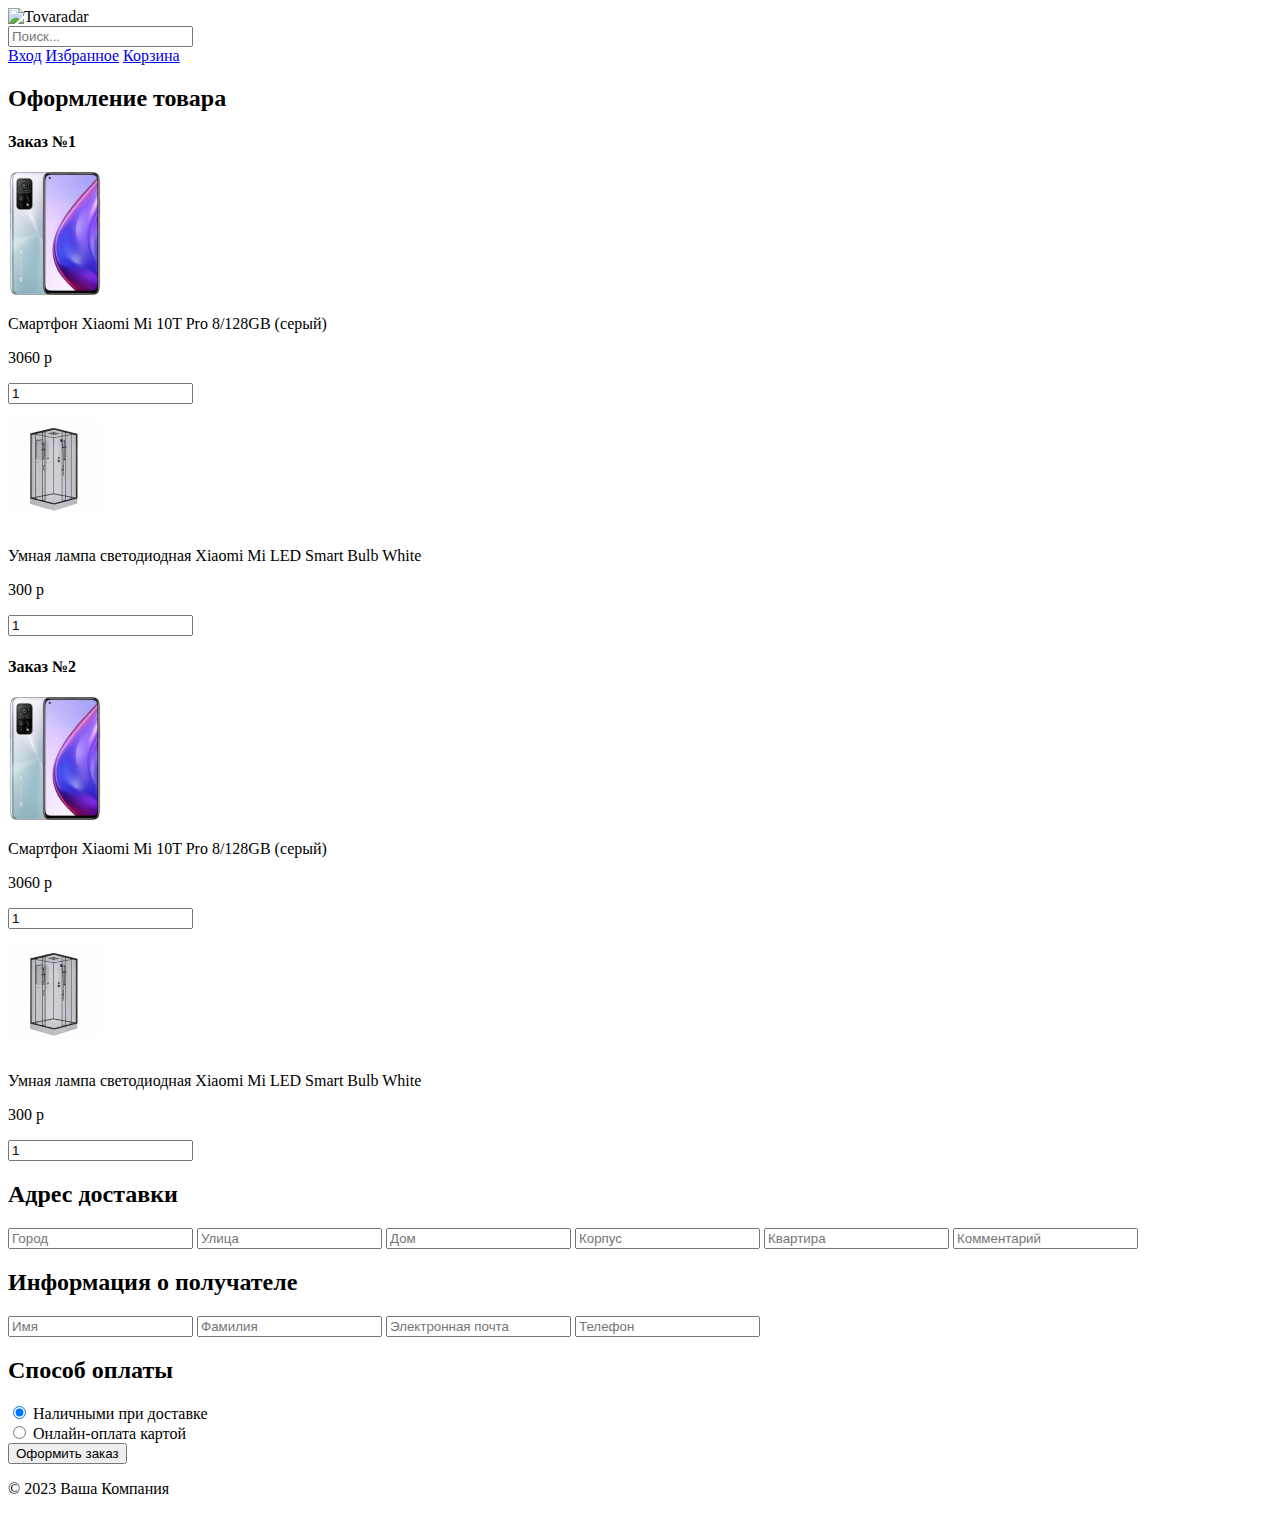
==== pages/basket.html @ 9b43736a "chala ish" ====
<!DOCTYPE html>
<html lang="en">
  <head>
    <meta charset="UTF-8" />
    <meta name="viewport" content="width=device-width, initial-scale=1.0" />
    <title>TAVORADAR</title>
    <link rel="preconnect" href="https://fonts.googleapis.com" />
    <link rel="preconnect" href="https://fonts.gstatic.com" crossorigin />
    <link
      rel="stylesheet"
      href="https://cdnjs.cloudflare.com/ajax/libs/font-awesome/6.6.0/css/all.min.css"
      integrity="sha512-Kc323vGBEqzTmouAECnVceyQqyqdsSiqLQISBL29aUW4U/M7pSPA/gEUZQqv1cwx4OnYxTxve5UMg5GT6L4JJg=="
      crossorigin="anonymous"
      referrerpolicy="no-referrer"
    />
    <link
      href="https://fonts.googleapis.com/css2?family=Exo+2:ital,wght@0,100..900;1,100..900&family=IBM+Plex+Mono:ital,wght@0,100;0,200;0,300;0,400;0,500;0,600;0,700;1,100;1,200;1,300;1,400;1,500;1,600;1,700&family=Itim&family=Krub:ital,wght@0,200;0,300;0,400;0,500;0,600;0,700;1,200;1,300;1,400;1,500;1,600;1,700&family=Lato:ital,wght@0,100;0,300;0,400;0,700;0,900;1,100;1,300;1,400;1,700;1,900&family=League+Spartan:wght@100..900&family=Lora:ital,wght@0,400..700;1,400..700&family=Montserrat:ital,wght@0,100..900;1,100..900&family=Oswald:wght@200..700&family=Oxanium:wght@200..800&family=Poppins:ital,wght@0,100;0,200;0,300;0,400;0,500;0,600;0,700;0,800;0,900;1,100;1,200;1,300;1,400;1,500;1,600;1,700;1,800;1,900&family=Roboto:ital,wght@0,100;0,300;0,400;0,500;0,700;0,900;1,100;1,300;1,400;1,500;1,700;1,900&family=Rubik:ital,wght@0,300..900;1,300..900&family=Source+Serif+4:ital,opsz,wght@0,8..60,200..900;1,8..60,200..900&family=Syne:wght@400..800&display=swap"
      rel="stylesheet"
    />
    <link
      rel="shortcut icon"
      href="../assets/icons/logo.svg"
      type="image/x-icon"
    />
    <link
      href="https://cdn.jsdelivr.net/npm/bootstrap@5.0.2/dist/css/bootstrap.min.css"
      rel="stylesheet"
      integrity="sha384-EVSTQN3/azprG1Anm3QDgpJLIm9Nao0Yz1ztcQTwFspd3yD65VohhpuuCOmLASjC"
      crossorigin="anonymous"
    />
  </head>
  <body>
  
    <!-- Bu yerga siz korzina pageni yozishingiz kerak -->
    <header class="bg-light py-3">
      <div class="container d-flex justify-content-between align-items-center">
        <div class="logo">
          <img src="../assets/images/logo.svg" alt="Tovaradar" />
        </div>
        <div class="search-bar">
          <input type="text" class="form-control" placeholder="Поиск..." />
        </div>
        <div class="user-options d-flex align-items-center">
          <a href="#" class="mr-3">Вход</a>
          <a href="#" class="mr-3">Избранное</a>
          <a href="#" class="mr-3">Корзина</a>
        </div>
      </div>
    </header>
    <main class="container my-5">
      <h2>Оформление товара</h2>
      <div class="order mb-4">
        <h4>Заказ №1</h4>
        <div
          class="order-item d-flex justify-content-between align-items-center"
        >
          <div class="item-details d-flex">
            <img src="../assets/images/phone.png" alt="Xiaomi Mi 10T Pro" class="mr-3" />
            <div>
              <p>Смартфон Xiaomi Mi 10T Pro 8/128GB (серый)</p>
              <p>3060 р</p>
            </div>
          </div>
          <div class="item-quantity">
            <input type="number" class="form-control" value="1" />
          </div>
        </div>
        <div
          class="order-item d-flex justify-content-between align-items-center"
        >
          <div class="item-details d-flex">
            <img src="../assets/images/bulb.png" alt="Xiaomi Mi LED Smart Bulb" class="mr-3" />
            <div>
              <p>Умная лампа светодиодная Xiaomi Mi LED Smart Bulb White</p>
              <p>300 р</p>
            </div>
          </div>
          <div class="item-quantity">
            <input type="number" class="form-control" value="1" />
          </div>
        </div>
      </div>
      <div class="order mb-4">
        <h4>Заказ №2</h4>
        <div
          class="order-item d-flex justify-content-between align-items-center"
        >
          <div class="item-details d-flex">
            <img
              src="../assets/images/phone.png"
              alt="Xiaomi Mi 10T Pro"
              class="mr-3"
            />
            <div>
              <p>Смартфон Xiaomi Mi 10T Pro 8/128GB (серый)</p>
              <p>3060 р</p>
            </div>
          </div>
          <div class="item-quantity">
            <input type="number" class="form-control" value="1" />
          </div>
        </div>
        <div
          class="order-item d-flex justify-content-between align-items-center"
        >
          <div class="item-details d-flex">
            <img src="../assets/images/bulb.png" alt="Xiaomi Mi LED Smart Bulb" class="mr-3" />
            <div>
              <p>Умная лампа светодиодная Xiaomi Mi LED Smart Bulb White</p>
              <p>300 р</p>
            </div>
          </div>
          <div class="item-quantity">
            <input type="number" class="form-control" value="1" />
          </div>
        </div>
      </div>
      <div class="delivery-address mb-4">
        <h2>Адрес доставки</h2>
        <input type="text" class="form-control mb-2" placeholder="Город" />
        <input type="text" class="form-control mb-2" placeholder="Улица" />
        <input type="text" class="form-control mb-2" placeholder="Дом" />
        <input type="text" class="form-control mb-2" placeholder="Корпус" />
        <input type="text" class="form-control mb-2" placeholder="Квартира" />
        <input
          type="text"
          class="form-control mb-2"
          placeholder="Комментарий"
        />
      </div>
      <div class="recipient-info mb-4">
        <h2>Информация о получателе</h2>
        <input type="text" class="form-control mb-2" placeholder="Имя" />
        <input type="text" class="form-control mb-2" placeholder="Фамилия" />
        <input
          type="email"
          class="form-control mb-2"
          placeholder="Электронная почта"
        />
        <input type="tel" class="form-control mb-2" placeholder="Телефон" />
      </div>
      <div class="payment-method mb-4">
        <h2>Способ оплаты</h2>
        <div class="form-check">
          <input
            class="form-check-input"
            type="radio"
            name="paymentMethod"
            id="cash"
            value="cash"
            checked
          />
          <label class="form-check-label" for="cash">
            Наличными при доставке
          </label>
        </div>
        <div class="form-check">
          <input
            class="form-check-input"
            type="radio"
            name="paymentMethod"
            id="card"
            value="card"
          />
          <label class="form-check-label" for="card">
            Онлайн-оплата картой
          </label>
        </div>
      </div>
      <button class="btn btn-primary btn-block">Оформить заказ</button>
    </main>
    <footer class="bg-light py-3">
      <div class="container text-center">
        <p>© 2023 Ваша Компания</p>
      </div>
    </footer>
    <script src="https://code.jquery.com/jquery-3.5.1.slim.min.js"></script>
    <script src="https://cdn.jsdelivr.net/npm/@popperjs/core@2.5.3/dist/umd/popper.min.js"></script>
    <script src="https://stackpath.bootstrapcdn.com/bootstrap/4.5.2/js/bootstrap.min.js"></script>

    <!-- -=-=-=-=-=-=-=-=-=-=-=-=-=-=-=-=-=-=-=-=-=-=-=-=-=-=-=-=-=-==-=-=-=-=-=-=-=-=-=-=-=-=-=-=-=-=-=-=-=-=-=-=- -->
    <script
      src="https://cdn.jsdelivr.net/npm/bootstrap@5.0.2/dist/js/bootstrap.bundle.min.js"
      integrity="sha384-MrcW6ZMFYlzcLA8Nl+NtUVF0sA7MsXsP1UyJoMp4YLEuNSfAP+JcXn/tWtIaxVXM"
      crossorigin="anonymous"
    ></script>
  </body>
</html>
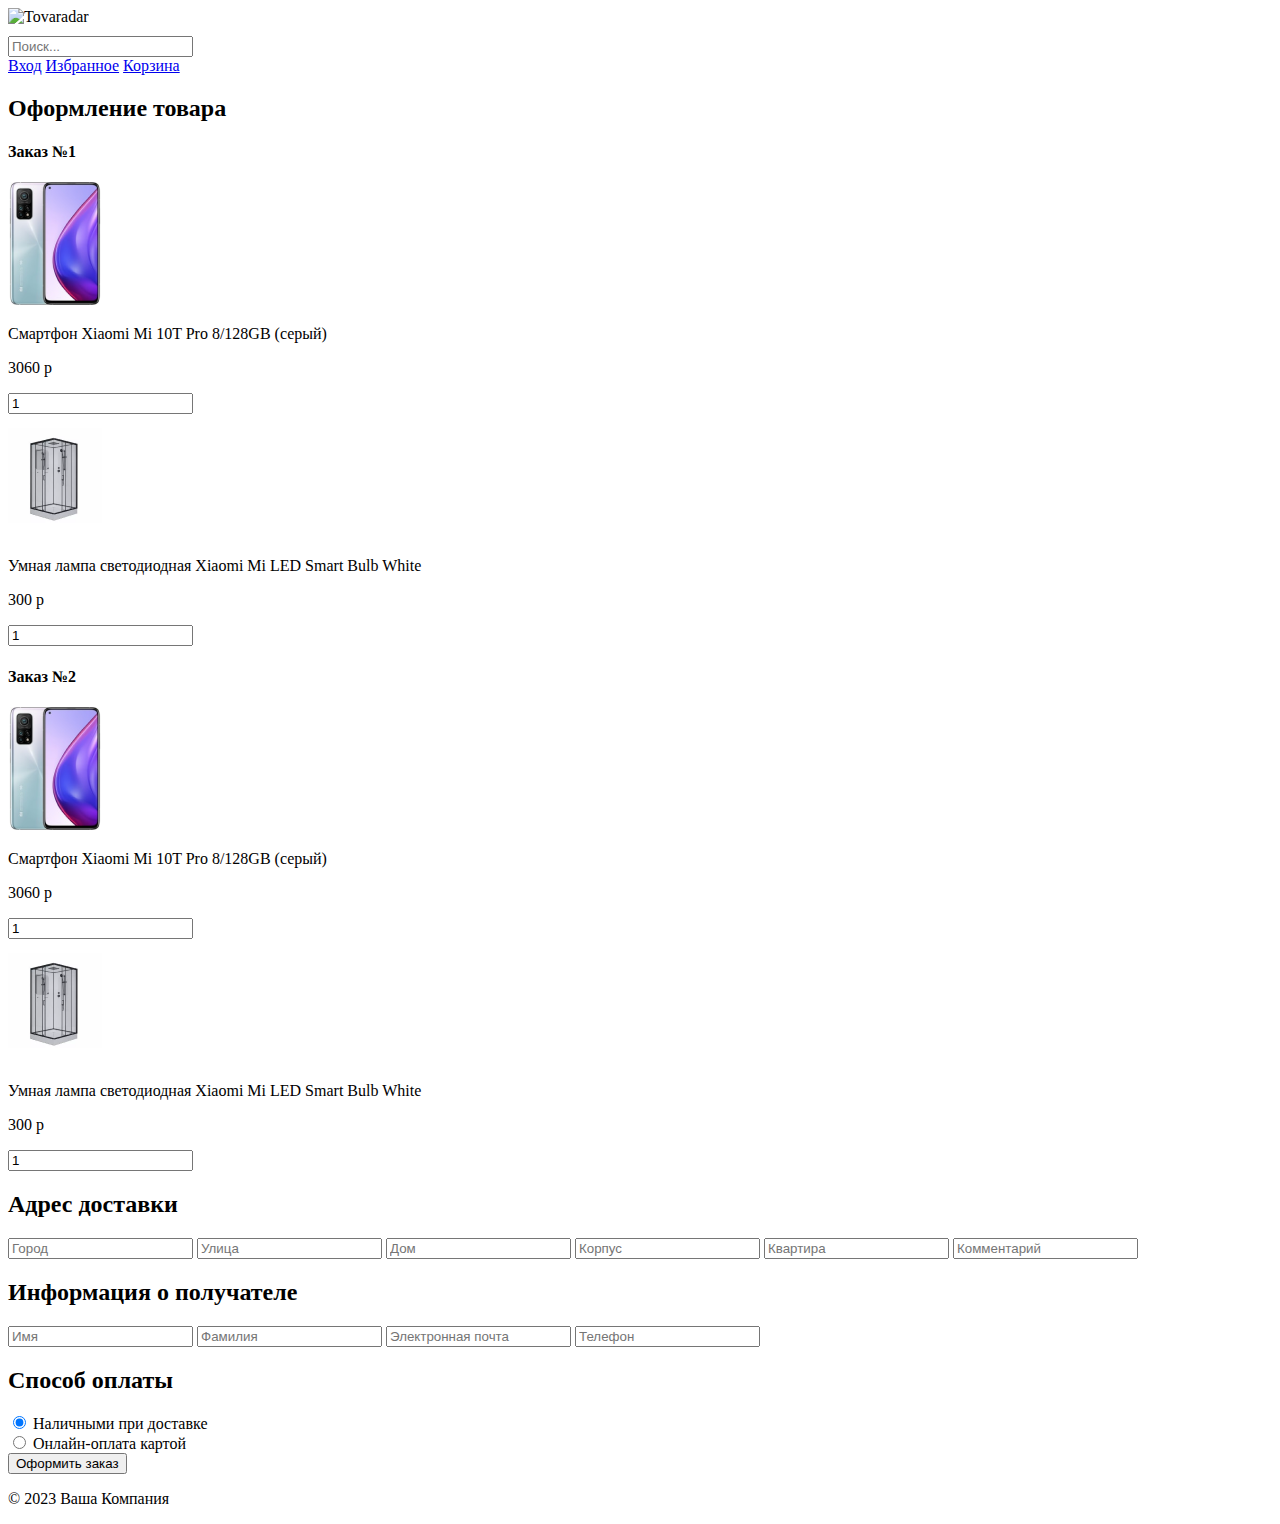
==== commit 8d73b907: "chala ish" ====
--- a/pages/basket.html
+++ b/pages/basket.html
@@ -30,6 +30,18 @@
     />
   </head>
   <body>
+    <style>
+      .search-bar{
+        margin-top: 10px;
+        margin: 0 auto;
+      }
+      .logo{
+        margin-bottom: 10px;
+      }
+      header{
+        margin: 0 auto;
+      }
+    </style>
   
     <!-- Bu yerga siz korzina pageni yozishingiz kerak -->
     <header class="bg-light py-3">
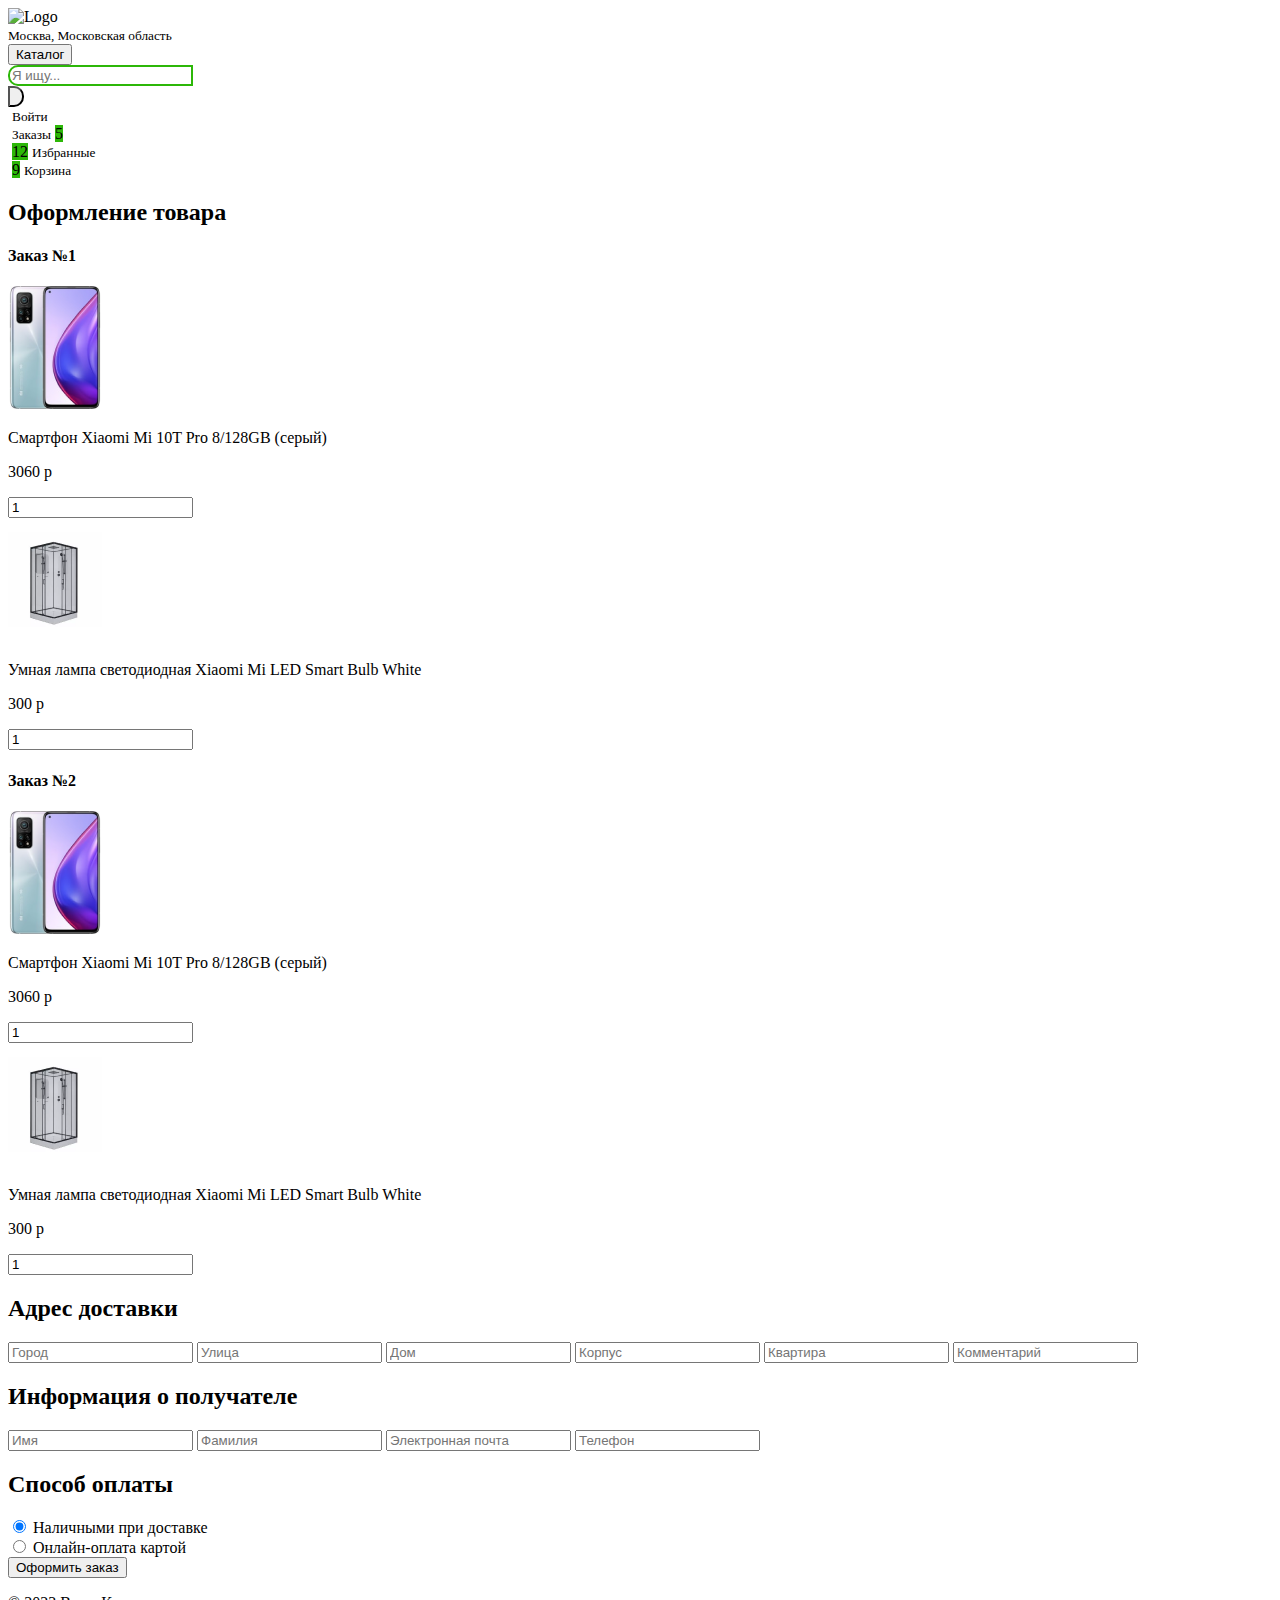
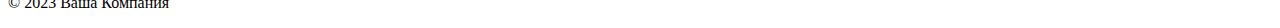
==== commit 95ea08a5: "Checking" ====
--- a/pages/basket.html
+++ b/pages/basket.html
@@ -4,6 +4,11 @@
     <meta charset="UTF-8" />
     <meta name="viewport" content="width=device-width, initial-scale=1.0" />
     <title>TAVORADAR</title>
+    <link
+      rel="shortcut icon"
+      href="./assets/icons/logoTitle.webp"
+      type="image/x-icon"
+    />
     <link rel="preconnect" href="https://fonts.googleapis.com" />
     <link rel="preconnect" href="https://fonts.gstatic.com" crossorigin />
     <link
@@ -13,49 +18,107 @@
       crossorigin="anonymous"
       referrerpolicy="no-referrer"
     />
+
     <link
       href="https://fonts.googleapis.com/css2?family=Exo+2:ital,wght@0,100..900;1,100..900&family=IBM+Plex+Mono:ital,wght@0,100;0,200;0,300;0,400;0,500;0,600;0,700;1,100;1,200;1,300;1,400;1,500;1,600;1,700&family=Itim&family=Krub:ital,wght@0,200;0,300;0,400;0,500;0,600;0,700;1,200;1,300;1,400;1,500;1,600;1,700&family=Lato:ital,wght@0,100;0,300;0,400;0,700;0,900;1,100;1,300;1,400;1,700;1,900&family=League+Spartan:wght@100..900&family=Lora:ital,wght@0,400..700;1,400..700&family=Montserrat:ital,wght@0,100..900;1,100..900&family=Oswald:wght@200..700&family=Oxanium:wght@200..800&family=Poppins:ital,wght@0,100;0,200;0,300;0,400;0,500;0,600;0,700;0,800;0,900;1,100;1,200;1,300;1,400;1,500;1,600;1,700;1,800;1,900&family=Roboto:ital,wght@0,100;0,300;0,400;0,500;0,700;0,900;1,100;1,300;1,400;1,500;1,700;1,900&family=Rubik:ital,wght@0,300..900;1,300..900&family=Source+Serif+4:ital,opsz,wght@0,8..60,200..900;1,8..60,200..900&family=Syne:wght@400..800&display=swap"
       rel="stylesheet"
     />
-    <link
-      rel="shortcut icon"
-      href="../assets/icons/logo.svg"
-      type="image/x-icon"
-    />
+
     <link
       href="https://cdn.jsdelivr.net/npm/bootstrap@5.0.2/dist/css/bootstrap.min.css"
       rel="stylesheet"
       integrity="sha384-EVSTQN3/azprG1Anm3QDgpJLIm9Nao0Yz1ztcQTwFspd3yD65VohhpuuCOmLASjC"
       crossorigin="anonymous"
     />
+    <link rel="stylesheet" href="./styles/basket.css" />
   </head>
   <body>
-    <style>
-      .search-bar{
-        margin-top: 10px;
-        margin: 0 auto;
-      }
-      .logo{
-        margin-bottom: 10px;
-      }
-      header{
-        margin: 0 auto;
-      }
-    </style>
   
     <!-- Bu yerga siz korzina pageni yozishingiz kerak -->
-    <header class="bg-light py-3">
+    <header class="container-fluid py-2 mb-5">
       <div class="container d-flex justify-content-between align-items-center">
-        <div class="logo">
-          <img src="../assets/images/logo.svg" alt="Tovaradar" />
-        </div>
-        <div class="search-bar">
-          <input type="text" class="form-control" placeholder="Поиск..." />
-        </div>
-        <div class="user-options d-flex align-items-center">
-          <a href="#" class="mr-3">Вход</a>
-          <a href="#" class="mr-3">Избранное</a>
-          <a href="#" class="mr-3">Корзина</a>
+        <div class="d-flex">
+          <div class="d-flex align-items-start flex-column">
+            <img
+              src="./assets/images/image_2022-09-05_22-47-27-removebg-preview 1.png"
+              alt="Logo"
+              class="mr-2"
+              style="height: 71px"
+            />
+            <div class="mt-2">
+              <small class="d-flex align-items-center gap-2">
+                <img src="./assets/icons/location.svg" alt="" />Москва,
+                Московская область
+                <img src="./assets/icons/arrowDown.svg" alt=""
+              /></small>
+            </div>
+          </div>
+          <div class="d-flex align-items-center">
+            <button
+              class="btn mr-3 d-flex text-white align-items-center gap-2 btn-scs"
+            >
+              <img src="./assets/icons/btn-img.svg" alt="" />Каталог
+            </button>
+          </div>
+        </div>
+        <div class="input-group" style="width: 420px">
+          <input
+            type="text"
+            class="form-control wi"
+            placeholder="Я ищу..."
+            style="
+              box-shadow: none;
+              border: 2px solid #2cb708;
+              border-radius: 10px 0 0 10px;
+            "
+          />
+          <div
+            class="input-group-append d-flex align-items-sreach justify-content-between"
+          >
+            <button
+              class="btn btn-scs"
+              type="button "
+              style="box-shadow: none; border-radius: 0px 10px 10px 0px"
+            >
+              <img src="./assets/icons/search.svg" alt="" />
+            </button>
+          </div>
+        </div>
+        <div class="d-flex align-items-center gap-4">
+          <div class="mx-2 text-center">
+            <img src="./assets/icons/User.svg" alt="" />
+            <small class="d-block mt-2">Войти</small>
+          </div>
+          <div class="mx-2 text-center position-relative">
+            <img
+              src="./assets/icons/290141_bag_case_handbag_purse_shopping_icon 1.svg"
+              alt=""
+            />
+            <small class="d-block mt-2">Заказы</small>
+            <span
+              class="rounded-circle badge badge-success position-absolute"
+              style="background: #2cb708; top: -10px; right: 0px"
+              >5</span
+            >
+          </div>
+          <div class="mx-2 text-center position-relative">
+            <img src="./assets/icons/172492_like_icon 1.svg" alt="" />
+            <span
+              class="rounded-pill badge badge-success position-absolute"
+              style="top: -10px; right: 0px; background: #2cb708"
+              >12</span
+            >
+            <small class="d-block mt-2">Избранные</small>
+          </div>
+          <div class="mx-2 text-center position-relative">
+            <img src="./assets/icons/Basket.svg" alt="" />
+            <span
+              class="rounded-circle badge badge-success position-absolute"
+              style="background: #2cb708; top: -10px; right: 0px"
+              >9</span
+            >
+            <small class="d-block mt-2">Корзина</small>
+          </div>
         </div>
       </div>
     </header>
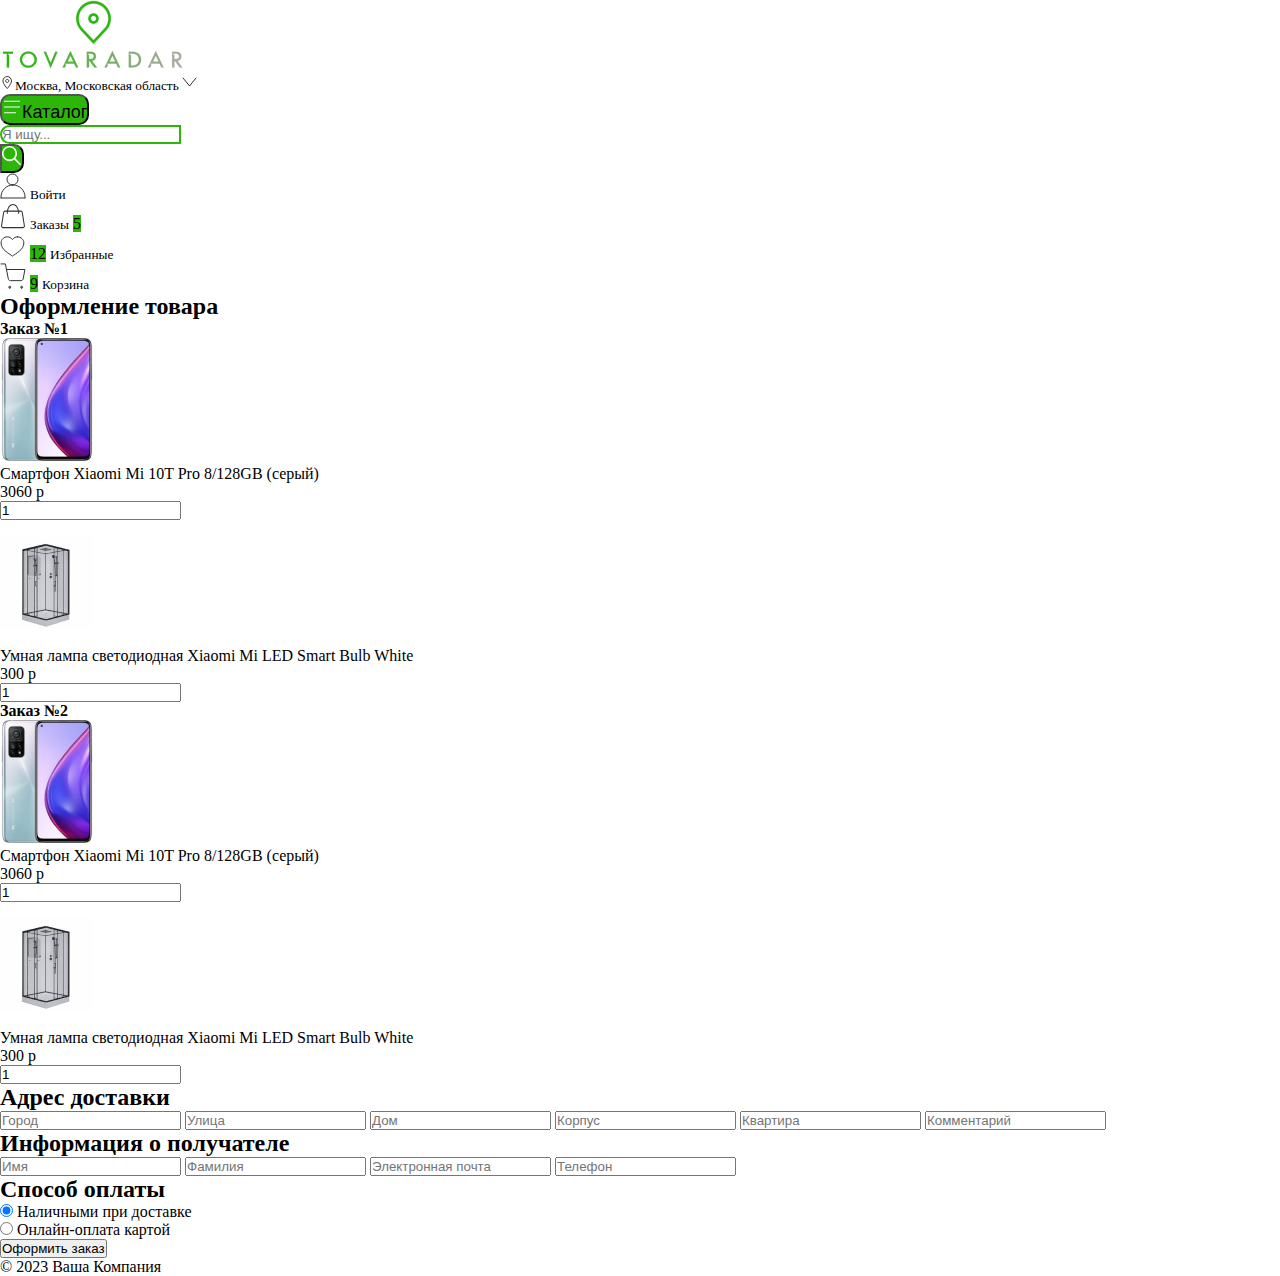
==== commit 2d6772f0: "resolved" ====
--- a/pages/basket.html
+++ b/pages/basket.html
@@ -30,7 +30,7 @@
       integrity="sha384-EVSTQN3/azprG1Anm3QDgpJLIm9Nao0Yz1ztcQTwFspd3yD65VohhpuuCOmLASjC"
       crossorigin="anonymous"
     />
-    <link rel="stylesheet" href="./styles/basket.css" />
+    <link rel="stylesheet" href="../styles/basket.css" />
   </head>
   <body>
   
@@ -40,16 +40,16 @@
         <div class="d-flex">
           <div class="d-flex align-items-start flex-column">
             <img
-              src="./assets/images/image_2022-09-05_22-47-27-removebg-preview 1.png"
+              src="../assets/images/image_2022-09-05_22-47-27-removebg-preview 1.png"
               alt="Logo"
               class="mr-2"
               style="height: 71px"
             />
             <div class="mt-2">
               <small class="d-flex align-items-center gap-2">
-                <img src="./assets/icons/location.svg" alt="" />Москва,
+                <img src="../assets/icons/location.svg" alt="" />Москва,
                 Московская область
-                <img src="./assets/icons/arrowDown.svg" alt=""
+                <img src="../assets/icons/arrowDown.svg" alt=""
               /></small>
             </div>
           </div>
@@ -57,7 +57,7 @@
             <button
               class="btn mr-3 d-flex text-white align-items-center gap-2 btn-scs"
             >
-              <img src="./assets/icons/btn-img.svg" alt="" />Каталог
+              <img src="../assets/icons/btn-img.svg" alt="" />Каталог
             </button>
           </div>
         </div>
@@ -80,18 +80,18 @@
               type="button "
               style="box-shadow: none; border-radius: 0px 10px 10px 0px"
             >
-              <img src="./assets/icons/search.svg" alt="" />
+              <img src="../assets/icons/search.svg" alt="" />
             </button>
           </div>
         </div>
         <div class="d-flex align-items-center gap-4">
           <div class="mx-2 text-center">
-            <img src="./assets/icons/User.svg" alt="" />
+            <img src="../assets/icons/User.svg" alt="" />
             <small class="d-block mt-2">Войти</small>
           </div>
           <div class="mx-2 text-center position-relative">
             <img
-              src="./assets/icons/290141_bag_case_handbag_purse_shopping_icon 1.svg"
+              src="../assets/icons/290141_bag_case_handbag_purse_shopping_icon 1.svg"
               alt=""
             />
             <small class="d-block mt-2">Заказы</small>
@@ -102,7 +102,7 @@
             >
           </div>
           <div class="mx-2 text-center position-relative">
-            <img src="./assets/icons/172492_like_icon 1.svg" alt="" />
+            <img src="../assets/icons/172492_like_icon 1.svg" alt="" />
             <span
               class="rounded-pill badge badge-success position-absolute"
               style="top: -10px; right: 0px; background: #2cb708"
@@ -111,7 +111,7 @@
             <small class="d-block mt-2">Избранные</small>
           </div>
           <div class="mx-2 text-center position-relative">
-            <img src="./assets/icons/Basket.svg" alt="" />
+            <img src="../assets/icons/Basket.svg" alt="" />
             <span
               class="rounded-circle badge badge-success position-absolute"
               style="background: #2cb708; top: -10px; right: 0px"
--- a/styles/basket.css
+++ b/styles/basket.css
@@ -0,0 +1,26 @@
+:root {
+  --font-family: "Roboto", sans-serif;
+  --second-family: "Exo 2", sans-serif;
+}
+* {
+  margin: 0;
+  padding: 0;
+  box-sizing: border-box;
+}
+.search-bar {
+  margin-top: 10px;
+  margin: 0 auto;
+}
+.logo {
+  margin-bottom: 10px;
+}
+header {
+  margin: 0 auto;
+  background-color: red !;
+}
+.btn-scs {
+  background: #2cb708;
+  font-size: 18px;
+  border-radius: 10px;
+}
+/* Maximal 50 qator code yozish mumkin undan ko'payib ketsa vazifa qaytariladi */
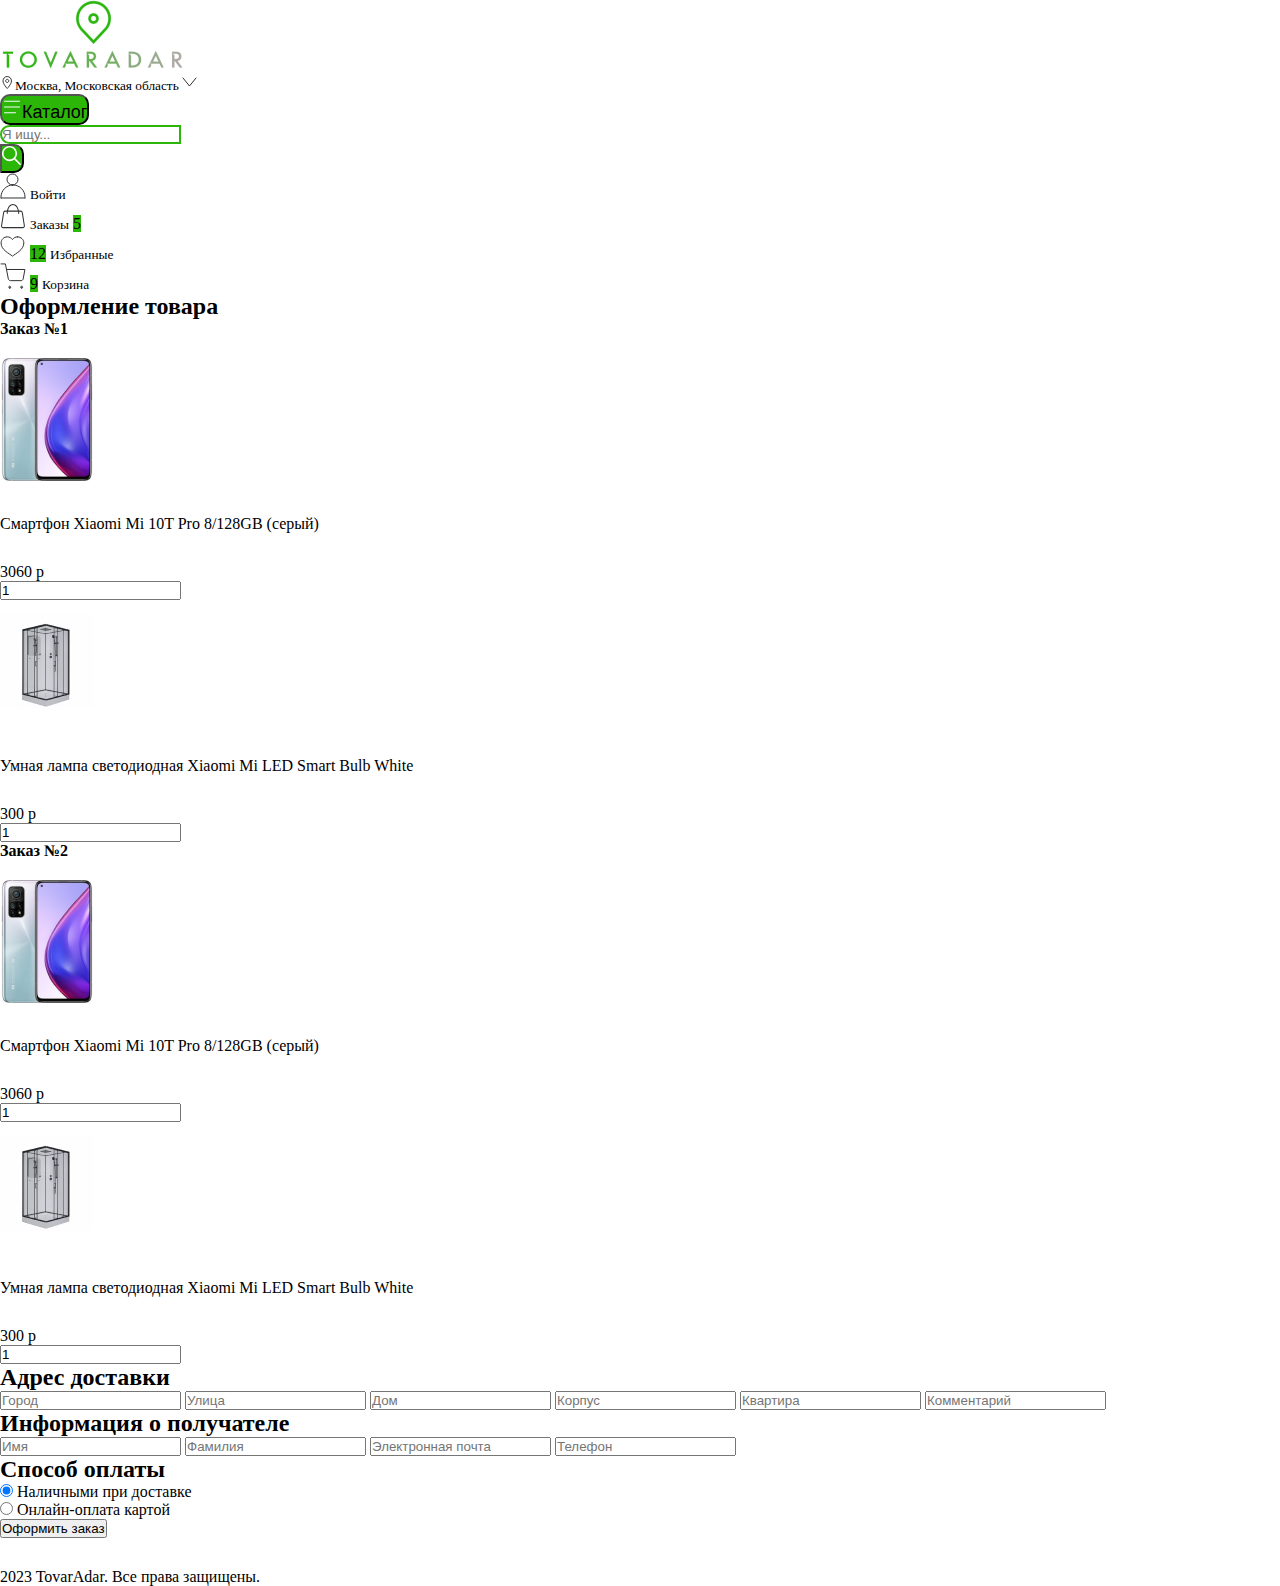
==== commit e14687cd: "aa" ====
--- a/pages/basket.html
+++ b/pages/basket.html
@@ -246,18 +246,4 @@
     </main>
     <footer class="bg-light py-3">
       <div class="container text-center">
-        <p>© 2023 Ваша Компания</p>
-      </div>
-    </footer>
-    <script src="https://code.jquery.com/jquery-3.5.1.slim.min.js"></script>
-    <script src="https://cdn.jsdelivr.net/npm/@popperjs/core@2.5.3/dist/umd/popper.min.js"></script>
-    <script src="https://stackpath.bootstrapcdn.com/bootstrap/4.5.2/js/bootstrap.min.js"></script>
-
-    <!-- -=-=-=-=-=-=-=-=-=-=-=-=-=-=-=-=-=-=-=-=-=-=-=-=-=-=-=-=-=-==-=-=-=-=-=-=-=-=-=-=-=-=-=-=-=-=-=-=-=-=-=-=- -->
-    <script
-      src="https://cdn.jsdelivr.net/npm/bootstrap@5.0.2/dist/js/bootstrap.bundle.min.js"
-      integrity="sha384-MrcW6ZMFYlzcLA8Nl+NtUVF0sA7MsXsP1UyJoMp4YLEuNSfAP+JcXn/tWtIaxVXM"
-      crossorigin="anonymous"
-    ></script>
-  </body>
-</html>
+        <p> 2023 TovarAdar. Все права защищены.</p>--- a/styles/basket.css
+++ b/styles/basket.css
@@ -7,20 +7,14 @@
   padding: 0;
   box-sizing: border-box;
 }
-.search-bar {
-  margin-top: 10px;
-  margin: 0 auto;
-}
-.logo {
-  margin-bottom: 10px;
-}
-header {
-  margin: 0 auto;
-  background-color: red !;
-}
 .btn-scs {
   background: #2cb708;
   font-size: 18px;
   border-radius: 10px;
 }
-/* Maximal 50 qator code yozish mumkin undan ko'payib ketsa vazifa qaytariladi */
+h4 {
+  margin-bottom: 20px;
+}
+p {
+  margin-top: 30px;
+}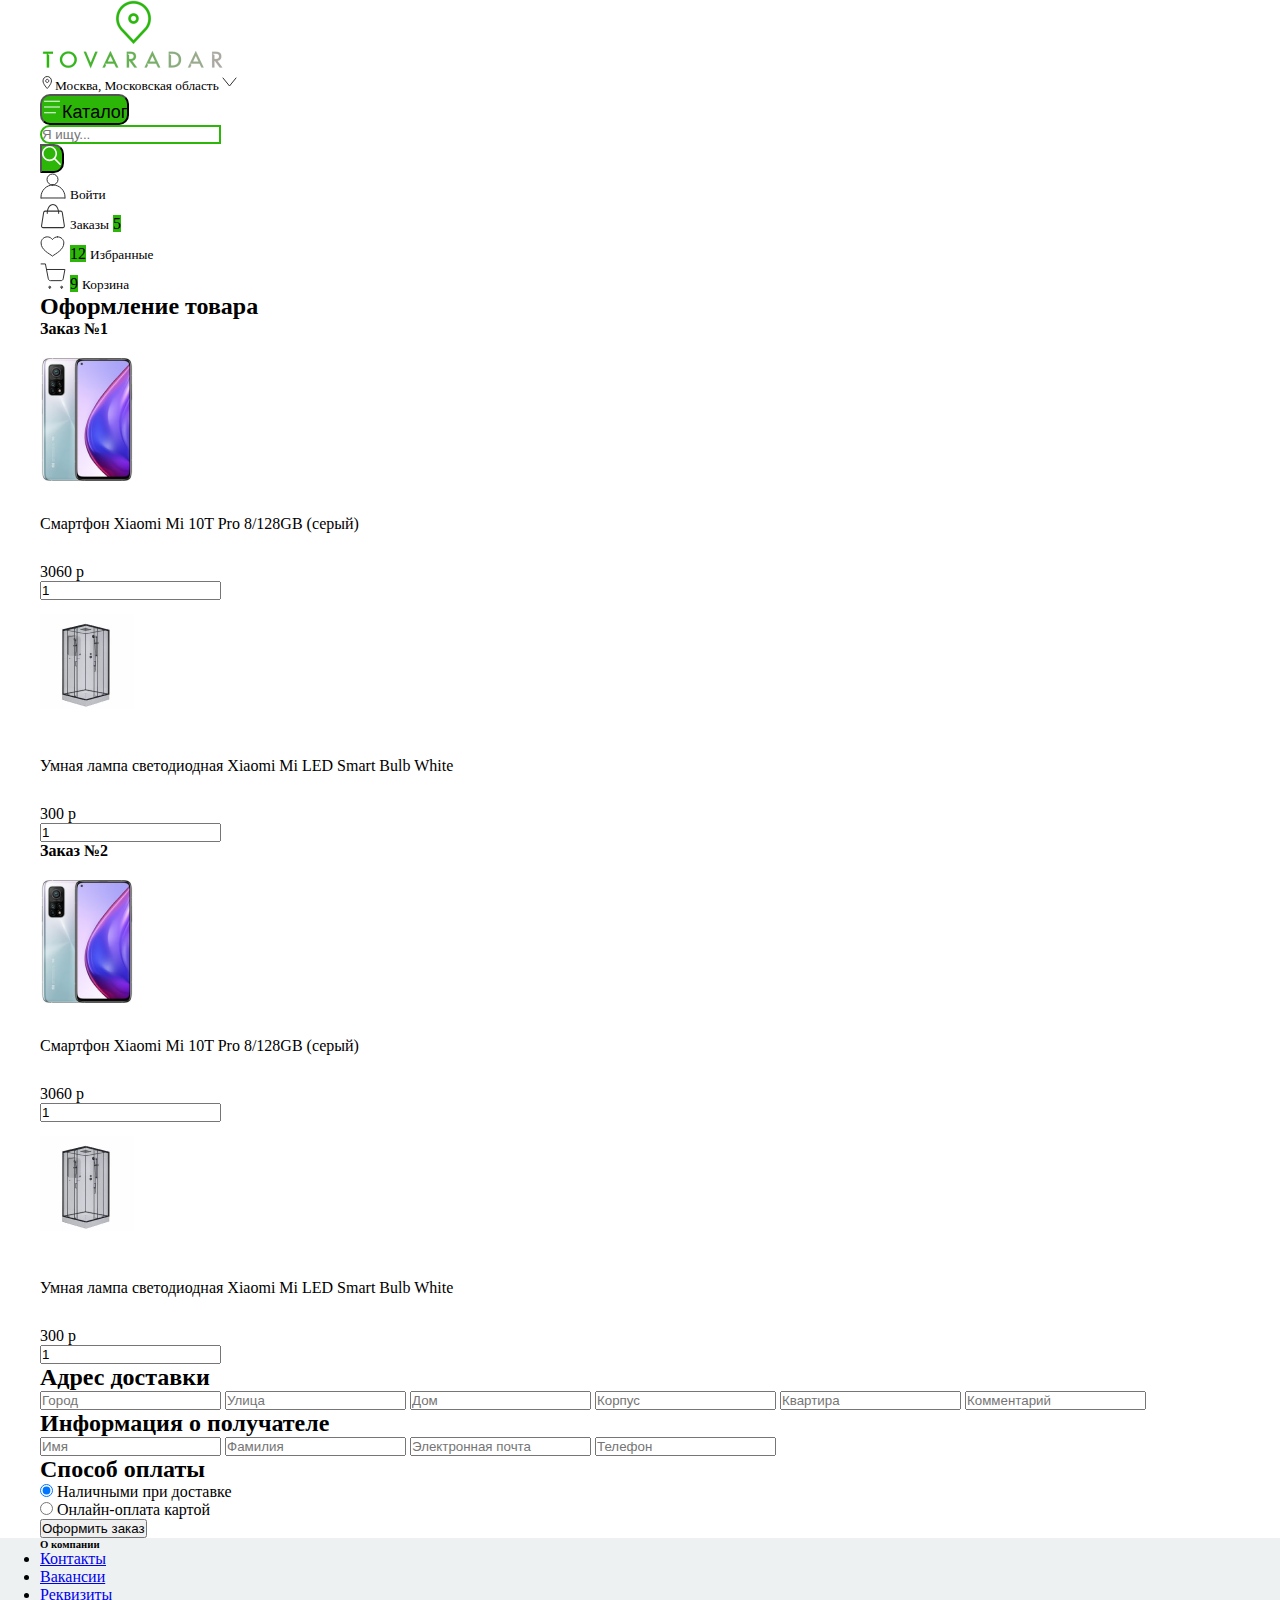
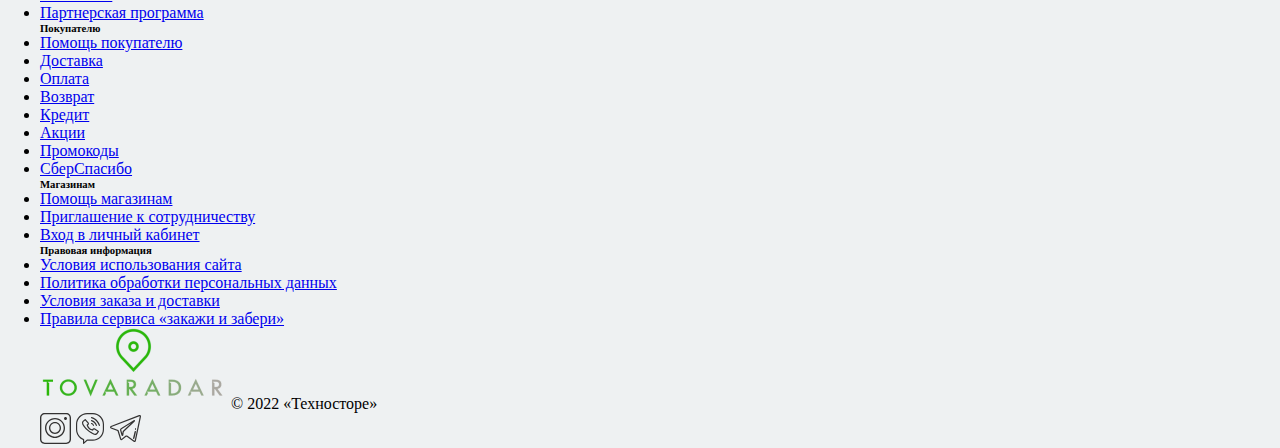
==== commit 68eedac3: "Done" ====
--- a/pages/basket.html
+++ b/pages/basket.html
@@ -33,18 +33,18 @@
     <link rel="stylesheet" href="../styles/basket.css" />
   </head>
   <body>
-  
-    <!-- Bu yerga siz korzina pageni yozishingiz kerak -->
-    <header class="container-fluid py-2 mb-5">
+    <header class="container py-2 mb-5">
       <div class="container d-flex justify-content-between align-items-center">
         <div class="d-flex">
           <div class="d-flex align-items-start flex-column">
-            <img
-              src="../assets/images/image_2022-09-05_22-47-27-removebg-preview 1.png"
-              alt="Logo"
-              class="mr-2"
-              style="height: 71px"
-            />
+            <a href="../index.html">
+              <img
+                src="../assets/images/image_2022-09-05_22-47-27-removebg-preview 1.png"
+                alt="Logo"
+                class="mr-2"
+                style="height: 71px"
+              />
+            </a>
             <div class="mt-2">
               <small class="d-flex align-items-center gap-2">
                 <img src="../assets/icons/location.svg" alt="" />Москва,
@@ -130,7 +130,11 @@
           class="order-item d-flex justify-content-between align-items-center"
         >
           <div class="item-details d-flex">
-            <img src="../assets/images/phone.png" alt="Xiaomi Mi 10T Pro" class="mr-3" />
+            <img
+              src="../assets/images/phone.png"
+              alt="Xiaomi Mi 10T Pro"
+              class="mr-3"
+            />
             <div>
               <p>Смартфон Xiaomi Mi 10T Pro 8/128GB (серый)</p>
               <p>3060 р</p>
@@ -144,7 +148,11 @@
           class="order-item d-flex justify-content-between align-items-center"
         >
           <div class="item-details d-flex">
-            <img src="../assets/images/bulb.png" alt="Xiaomi Mi LED Smart Bulb" class="mr-3" />
+            <img
+              src="../assets/images/bulb.png"
+              alt="Xiaomi Mi LED Smart Bulb"
+              class="mr-3"
+            />
             <div>
               <p>Умная лампа светодиодная Xiaomi Mi LED Smart Bulb White</p>
               <p>300 р</p>
@@ -179,7 +187,11 @@
           class="order-item d-flex justify-content-between align-items-center"
         >
           <div class="item-details d-flex">
-            <img src="../assets/images/bulb.png" alt="Xiaomi Mi LED Smart Bulb" class="mr-3" />
+            <img
+              src="../assets/images/bulb.png"
+              alt="Xiaomi Mi LED Smart Bulb"
+              class="mr-3"
+            />
             <div>
               <p>Умная лампа светодиодная Xiaomi Mi LED Smart Bulb White</p>
               <p>300 р</p>
@@ -244,6 +256,137 @@
       </div>
       <button class="btn btn-primary btn-block">Оформить заказ</button>
     </main>
-    <footer class="bg-light py-3">
-      <div class="container text-center">
-        <p> 2023 TovarAdar. Все права защищены.</p>+    <footer class="py-4" style="background-color: #eef1f2">
+      <div class="container d-flex align-items-start gap-4">
+        <div class="d-flex justify-content-between gap-4 mt-5 mb-3">
+          <div class="footer-section">
+            <h6 class="fw-bold">О компании</h6>
+            <ul class="list-unstyled g-3">
+              <li class="mb-2">
+                <a href="#" class="text-muted fs-6 text-decoration-none t"
+                  >Контакты</a
+                >
+              </li>
+              <li class="mb-2">
+                <a href="#" class="text-muted text-decoration-none">Вакансии</a>
+              </li>
+              <li class="mb-2">
+                <a href="#" class="text-muted text-decoration-none"
+                  >Реквизиты</a
+                >
+              </li>
+              <li class="mb-2">
+                <a href="#" class="text-muted text-decoration-none"
+                  >Партнерская программа</a
+                >
+              </li>
+            </ul>
+          </div>
+          <div class="footer-section">
+            <h6 class="fw-bold">Покупателю</h6>
+            <ul class="list-unstyled">
+              <li class="mb-2">
+                <a href="#" class="text-muted text-decoration-none"
+                  >Помощь покупателю</a
+                >
+              </li>
+              <li class="mb-2">
+                <a href="#" class="text-muted text-decoration-none">Доставка</a>
+              </li>
+              <li class="mb-2">
+                <a href="#" class="text-muted text-decoration-none">Оплата</a>
+              </li>
+              <li class="mb-2">
+                <a href="#" class="text-muted text-decoration-none">Возврат</a>
+              </li>
+              <li class="mb-2">
+                <a href="#" class="text-muted text-decoration-none">Кредит</a>
+              </li>
+              <li class="mb-2">
+                <a href="#" class="text-muted text-decoration-none">Акции</a>
+              </li>
+              <li class="mb-2">
+                <a href="#" class="text-muted text-decoration-none"
+                  >Промокоды</a
+                >
+              </li>
+              <li class="mb-2">
+                <a href="#" class="text-muted text-decoration-none"
+                  >СберСпасибо</a
+                >
+              </li>
+            </ul>
+          </div>
+          <div class="footer-section">
+            <h6 class="fw-bold">Магазинам</h6>
+            <ul class="list-unstyled">
+              <li class="mb-2">
+                <a href="#" class="text-muted text-decoration-none"
+                  >Помощь магазинам</a
+                >
+              </li>
+              <li class="mb-2">
+                <a href="#" class="text-muted text-decoration-none"
+                  >Приглашение к сотрудничеству</a
+                >
+              </li>
+              <li class="mb-2">
+                <a href="#" class="text-muted text-decoration-none"
+                  >Вход в личный кабинет</a
+                >
+              </li>
+            </ul>
+          </div>
+          <div class="footer-section">
+            <h6 class="fw-bold">Правовая информация</h6>
+            <ul class="list-unstyled">
+              <li class="mb-2">
+                <a href="#" class="text-muted text-decoration-none"
+                  >Условия использования сайта</a
+                >
+              </li>
+              <li class="mb-2">
+                <a href="#" class="text-muted text-decoration-none"
+                  >Политика обработки персональных данных</a
+                >
+              </li>
+              <li class="mb-2">
+                <a href="#" class="text-muted text-decoration-none"
+                  >Условия заказа и доставки</a
+                >
+              </li>
+              <li class="mb-2">
+                <a href="#" class="text-muted text-decoration-none"
+                  >Правила сервиса «закажи и забери»</a
+                >
+              </li>
+            </ul>
+          </div>
+        </div>
+        <div
+          class="d-flex justify-content-between align-items-center mt-5 flex-column g-4"
+        >
+          <div class="d-flex flex-column align-items-center text-center mb-3">
+            <img
+              src="../assets/images/image_2022-09-05_22-47-27-removebg-preview 1.png"
+              alt="Logo"
+              style="height: 71px; margin-bottom: 10px"
+            />
+            <span class="text-muted mt-2">&copy; 2022 «Техносторе»</span>
+          </div>
+          <div class="d-flex">
+            <a href="#" class="text-dark me-3"
+              ><img src="../assets/icons/001-instagram.svg" alt=""
+            /></a>
+            <a href="#" class="text-dark me-3"
+              ><img src="../assets/icons/002-viber.svg" alt=""
+            /></a>
+            <a href="#" class="text-dark"
+              ><img src="../assets/icons/003-telegram.svg" alt=""
+            /></a>
+          </div>
+        </div>
+      </div>
+    </footer>
+  </body>
+</html>
--- a/styles/basket.css
+++ b/styles/basket.css
@@ -1,6 +1,10 @@
 :root {
   --font-family: "Roboto", sans-serif;
   --second-family: "Exo 2", sans-serif;
+}
+.container{
+  max-width: 1200px !important;
+  margin: 0 auto;
 }
 * {
   margin: 0;
